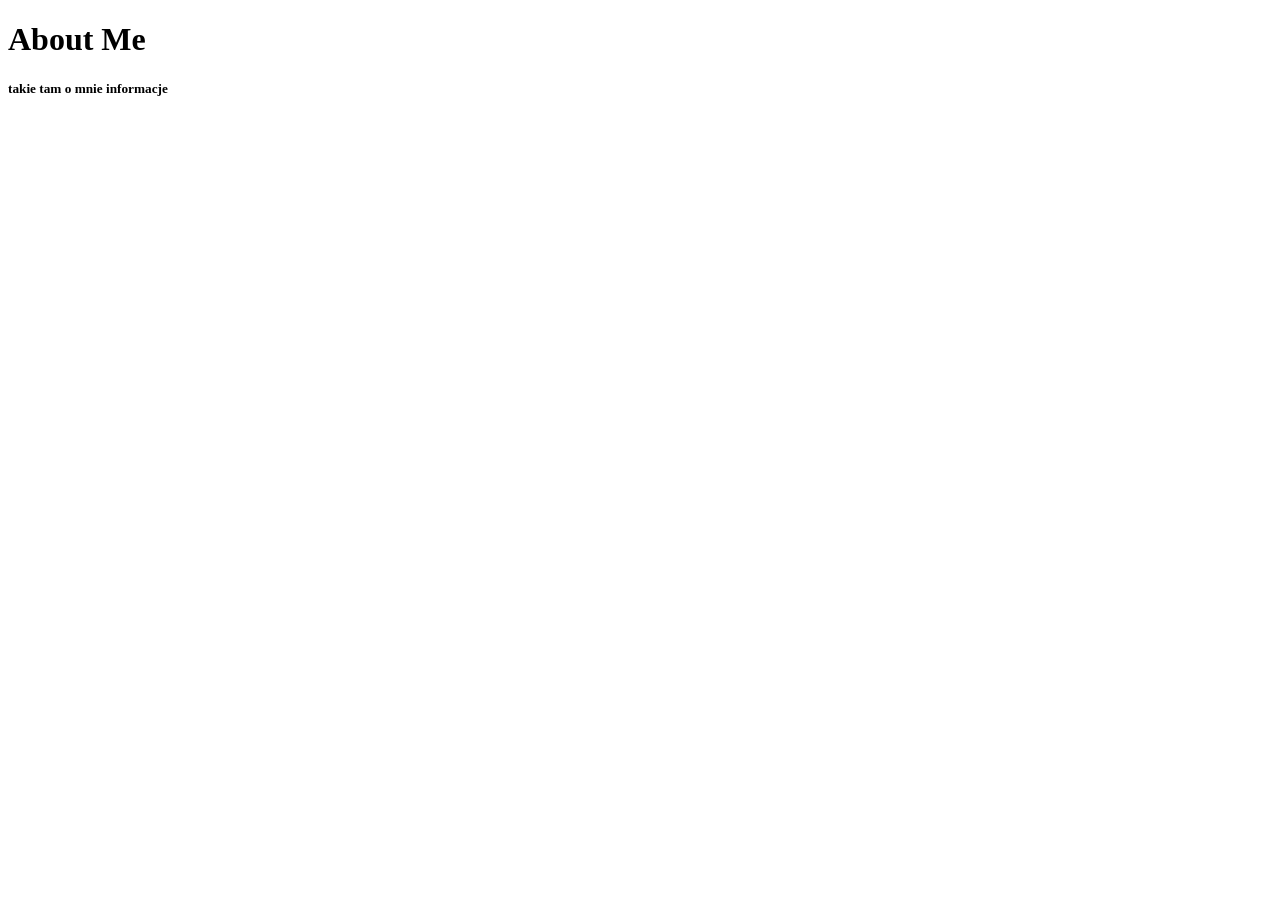
==== HTMI/about.html @ d1ea04d8 "ggg" ====
<!DOCTYPE html>
<html lang="en">
<head>
    <meta charset="UTF-8">
    <title>About Me</title>
</head>
<body>
    <!-- AniaaaaMAriaaa -->
    <h1>About Me</h1>
    <h5> takie tam o mnie informacje</h5>
    <a href="index.html"></a>

</body>
</html>
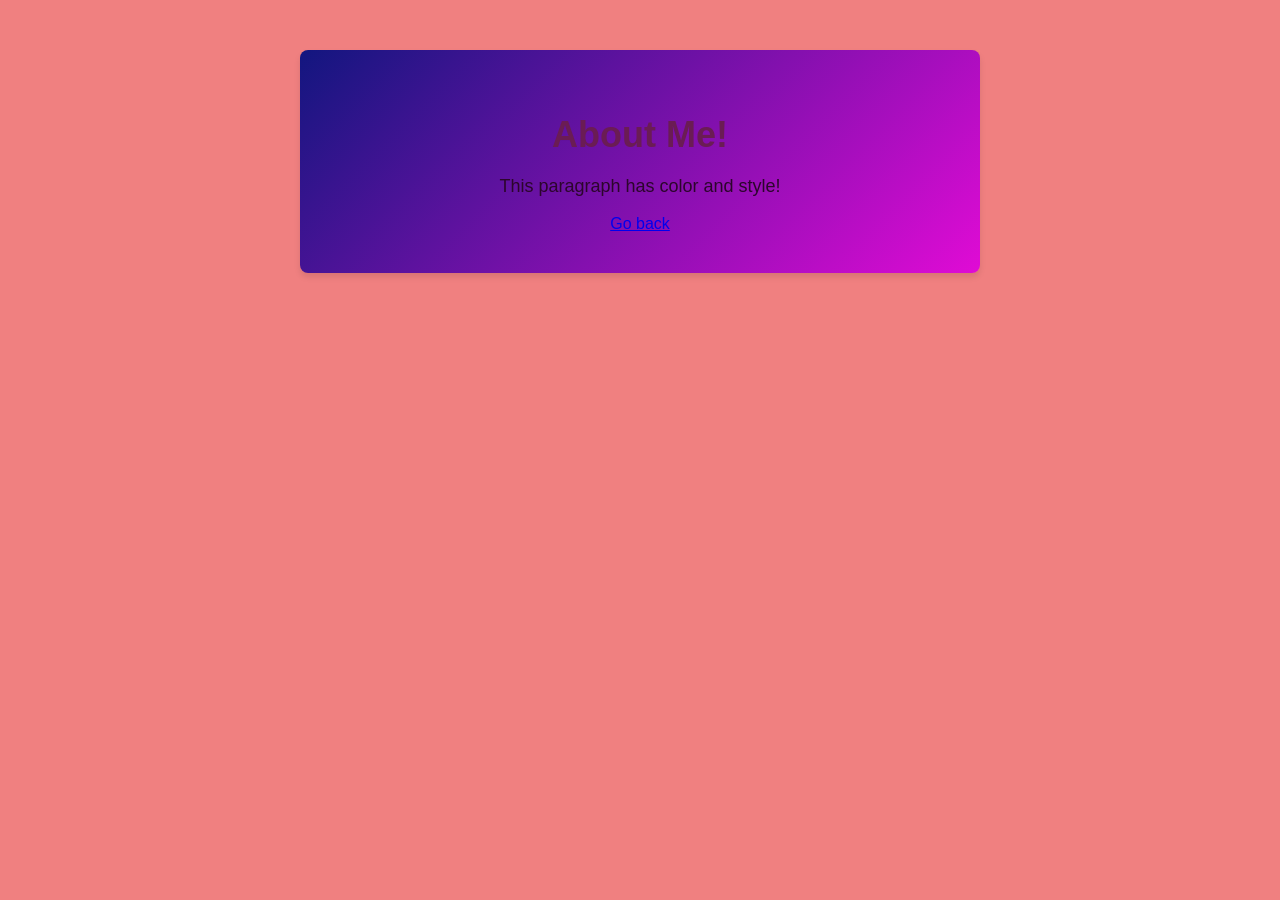
==== commit 4b4d26b0: "nowe nowe" ====
--- a/HTMI/about.html
+++ b/HTMI/about.html
@@ -2,13 +2,17 @@
 <html lang="en">
 <head>
     <meta charset="UTF-8">
-    <title>About Me</title>
+    <title>Siema witam w mojej kuchni</title>
+    <link rel="stylesheet" href="styles.css">
+    <link rel="stylesheet" href="about-styles.css">
 </head>
 <body>
     <!-- AniaaaaMAriaaa -->
-    <h1>About Me</h1>
-    <h5> takie tam o mnie informacje</h5>
-    <a href="index.html"></a>
-
+     <div class="container">
+        <h1>About Me!</h1>
+        <p> This paragraph has color and style!</p>
+        <a href ="index.html">Go back</a>
+        <span></span>
+    </div>
 </body>
 </html>
--- a/HTMI/styles.css
+++ b/HTMI/styles.css
@@ -0,0 +1,39 @@
+/*p, h5, h6 {
+    color:darkblue;
+    font-size: 20px;
+    font-family: helvetica;
+    text-align: center;
+    font-weight: bold;
+}
+
+p {
+    color: darkblue;
+}
+
+h5 {
+    color: red;
+}*/
+body {
+    background:lightcoral
+}
+
+.card {
+    background: #926161;
+    border-radius: 10px;
+    padding: 20px;
+    box-shadow: 0 2px 6px rgba(0, 0, 0, 0.2);
+}
+
+.custom-button {
+    background-color: #c14f7e;
+    color: white;
+    padding: 10px 20px;
+    border: none;
+    border-radius: 5px;
+}
+
+.black-ops-one-regular {
+  font-family: "Black Ops One", system-ui;
+  font-weight: 400;
+  font-style: normal;
+}
--- a/HTMI/about-styles.css
+++ b/HTMI/about-styles.css
@@ -0,0 +1,20 @@
+div {
+    background: linear-gradient(135deg, #12167f 0%, #e00bd5 100%);
+    border-radius: 8px;
+    padding: 40px;
+    max-width: 600px;
+    margin: 50px auto;
+    box-shadow: 0 4px 6px rgba(0, 0, 0, 0.1);
+font-family: 'helvetica', sans-serif;
+    color: rgb(106, 28, 84);
+    text-align: center;
+
+}
+h1 {
+    font-size: 36px;
+    margin-bottom: 20px;
+}
+p {
+    font-size: 18px;
+    color:rgb(44, 6, 44)
+}
